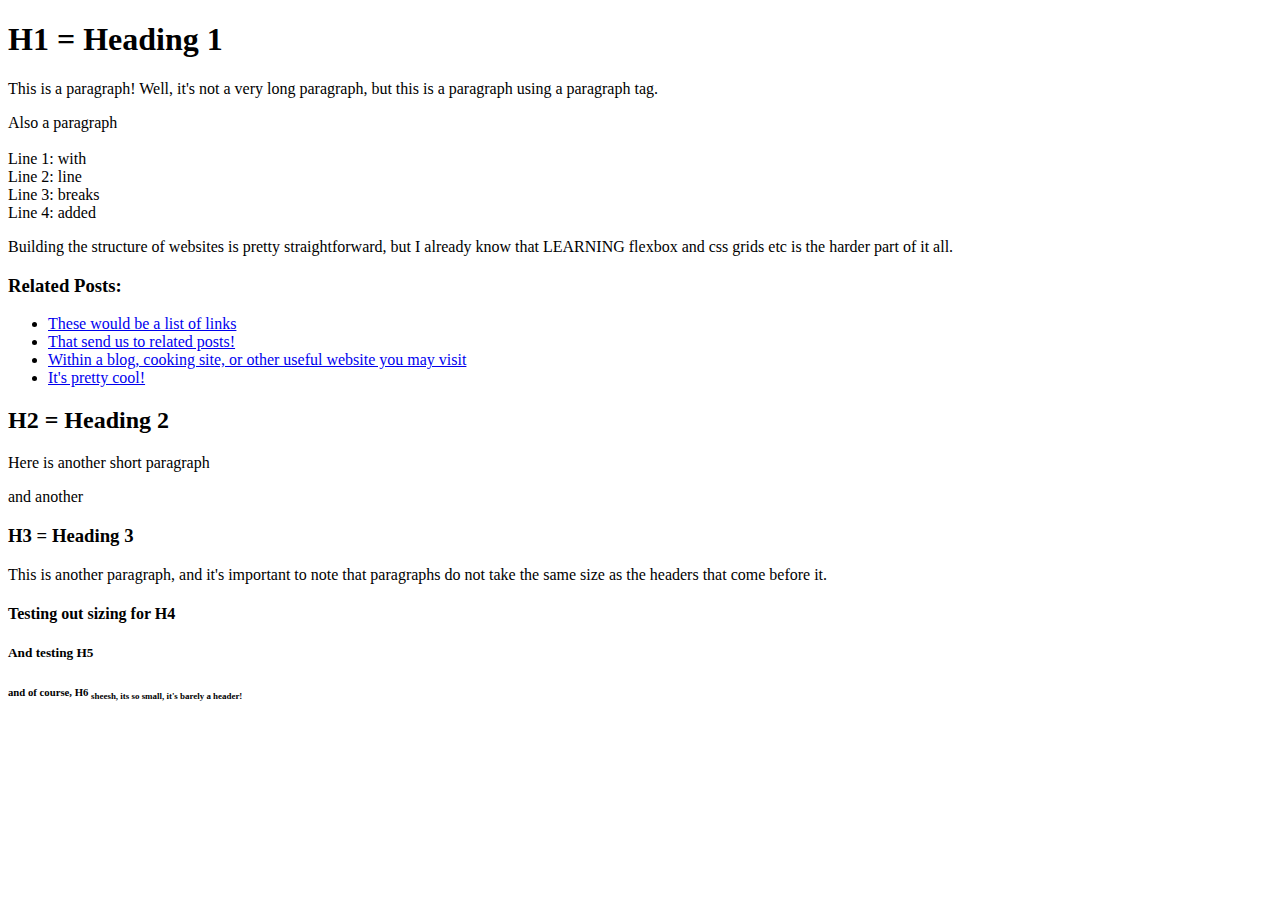
==== index.html @ f1e027ed "finished structure of site" ====
<!DOCTYPE html>
<html lang="en">
<head>
    <meta charset="UTF-8">
    <meta http-equiv="X-UA-Compatible" content="IE=edge">
    <meta name="viewport" content="width=device-width, initial-scale=1.0">
    <title>Document</title>
</head>
<body>
    <div class="container">
        <h1>H1 = Heading 1</h1>
        <div>
            <p>This is a paragraph! Well, it's not a very long paragraph, but this is a paragraph using a paragraph tag. </p>
            <p>Also a paragraph<br>
            <br>Line 1: with 
            <br>Line 2: line
            <br>Line 3: breaks
            <br>Line 4: added</p>
            <p>Building the structure of websites is pretty straightforward, but I already know that LEARNING flexbox and css grids etc is the harder part of it all.</p>
        </div>

        <h3>
            Related Posts:
        </h3>
        <ul>
            <li><a href="#">These would be a list of links</a></li>
            <li><a href="#">That send us to related posts!</a></li>
            <li><a href="#">Within a blog, cooking site, or other useful website you may visit</a></li>
            <li><a href="#">It's pretty cool!</a></li>
        </ul>

        <h2>H2 = Heading 2</h2>
        <p>Here is another short paragraph</p>
        <p> and another</p>

        <h3>
            H3 = Heading 3
        </h3>

        <p>This is another paragraph, and it's important to note that paragraphs do not take the same size as the headers that come before it.
        </p>

<h4> Testing out sizing for H4</h4>
<h5> And testing H5</h5>
<h6> and of course, H6 <sub>sheesh, its so small, it's barely a header!</sub></h6>

    </div>
</body>
</html>
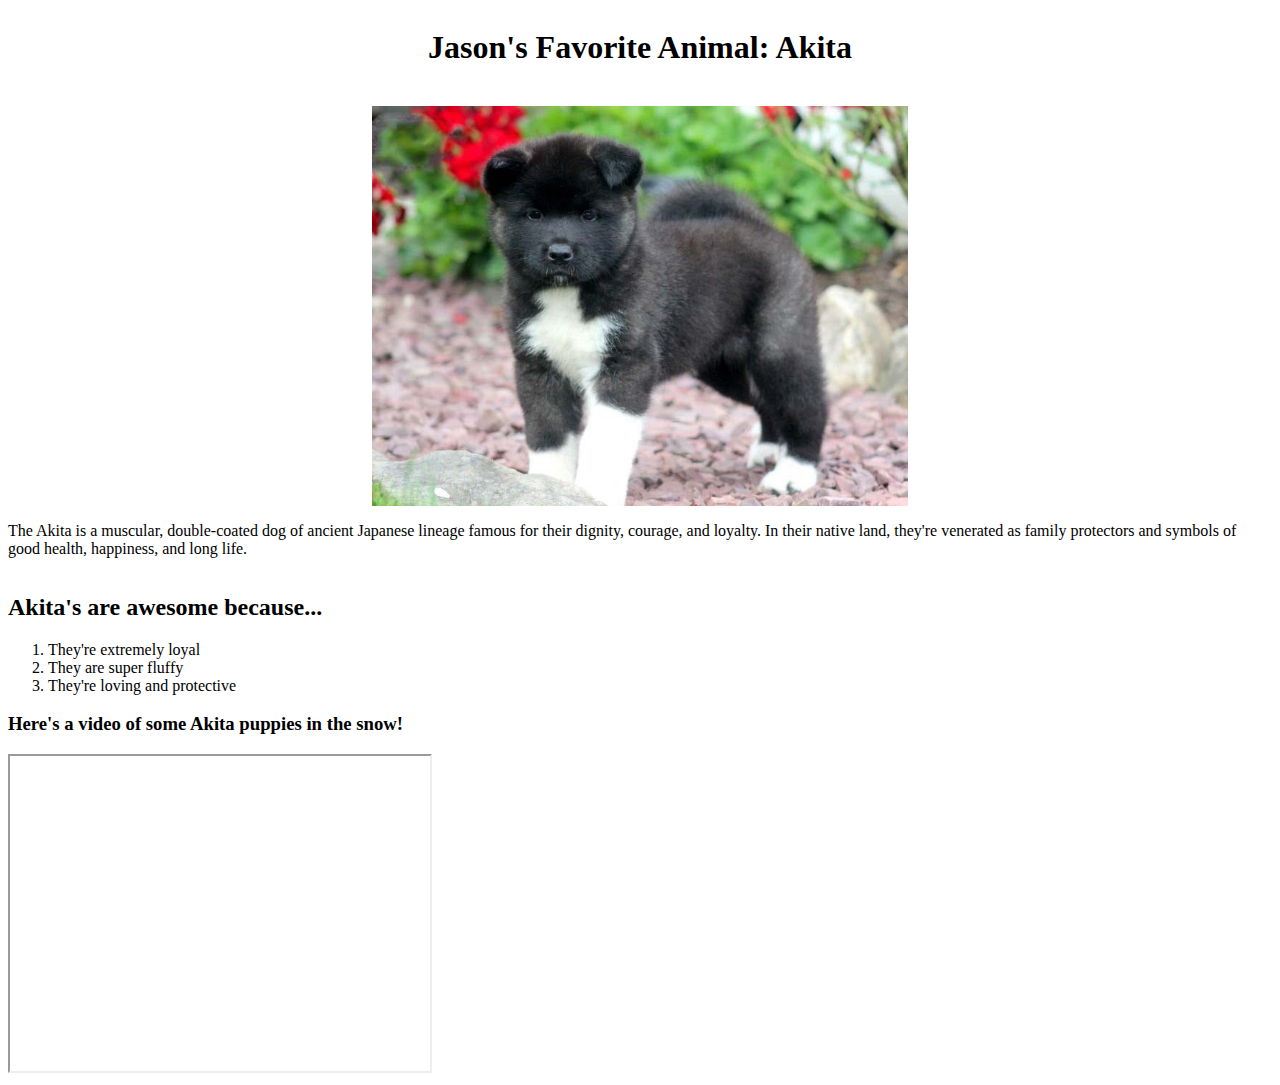
==== commit 7e77b700: "added extra pages and minor style changes to css" ====
--- a/index.html
+++ b/index.html
@@ -4,46 +4,33 @@
     <meta charset="UTF-8">
     <meta http-equiv="X-UA-Compatible" content="IE=edge">
     <meta name="viewport" content="width=device-width, initial-scale=1.0">
-    <title>Document</title>
+    <link rel="stylesheet" href="styles.css">
+    <title>Akita Inu</title>
 </head>
 <body>
     <div class="container">
-        <h1>H1 = Heading 1</h1>
-        <div>
-            <p>This is a paragraph! Well, it's not a very long paragraph, but this is a paragraph using a paragraph tag. </p>
-            <p>Also a paragraph<br>
-            <br>Line 1: with 
-            <br>Line 2: line
-            <br>Line 3: breaks
-            <br>Line 4: added</p>
-            <p>Building the structure of websites is pretty straightforward, but I already know that LEARNING flexbox and css grids etc is the harder part of it all.</p>
-        </div>
+    
+      <h1 class="header">Jason's Favorite Animal: Akita</h1>
+      <nav class="nav-bar">
+        <span> <a href="index.html">Home</a></span>
+        <span> <a href="FunFacts.html">Fun Facts</a></span>
+        <span> <a href="hachiko.html">Story of Hachiko</a></span>
+      </nav>
+      <img src="Akita-Puppy.jpg" alt="Akita Puppy" height="400px">
+      <p class="description">The Akita is a muscular, double-coated dog of ancient Japanese lineage famous for their dignity, courage, and loyalty. In their native land, they're venerated as family protectors and symbols of good health, happiness, and long life.</p>
+      </div>
+      <h2>Akita's are awesome because...</h2>
+      <ol class="Mylist">
+        <li>They're extremely loyal</li>
+        <li>They are super fluffy</li>
+        <li>They're loving and protective</li>
+      </ol>
 
-        <h3>
-            Related Posts:
-        </h3>
-        <ul>
-            <li><a href="#">These would be a list of links</a></li>
-            <li><a href="#">That send us to related posts!</a></li>
-            <li><a href="#">Within a blog, cooking site, or other useful website you may visit</a></li>
-            <li><a href="#">It's pretty cool!</a></li>
-        </ul>
-
-        <h2>H2 = Heading 2</h2>
-        <p>Here is another short paragraph</p>
-        <p> and another</p>
-
-        <h3>
-            H3 = Heading 3
-        </h3>
-
-        <p>This is another paragraph, and it's important to note that paragraphs do not take the same size as the headers that come before it.
-        </p>
-
-<h4> Testing out sizing for H4</h4>
-<h5> And testing H5</h5>
-<h6> and of course, H6 <sub>sheesh, its so small, it's barely a header!</sub></h6>
-
-    </div>
+      <h3>Here's a video of some Akita puppies in the snow!</h3>
+    
+<iframe width="420" height="315"
+src="https://www.youtube.com/watch?v=lH_VqgH436A">
+</iframe>
+  </div>
 </body>
 </html>--- a/styles.css
+++ b/styles.css
@@ -0,0 +1,55 @@
+.container {
+  display: flex;
+  flex-direction: column;
+  align-items: center;
+}
+
+header {
+  width: 100%;
+  background-color: #333;
+  color: white;
+  padding: 20px;
+}
+
+nav {
+  display: flex;
+  justify-content: space-between;
+  align-items: center;
+}
+
+.nav-bar a {
+  color: white;
+  text-decoration: none;
+  margin: 0 10px;
+}
+
+.grid-container {
+  display: grid;
+  grid-template-columns: repeat(2, 1fr);
+  grid-template-rows: auto auto;
+  grid-template-areas:
+    "image description"
+    "list video";
+  gap: 20px;
+  padding: 20px;
+}
+
+.image-container {
+  grid-area: image;
+}
+
+.description-container {
+  grid-area: description;
+}
+
+.list-container {
+  grid-area: list;
+}
+
+.video-container {
+  grid-area: video;
+}
+
+.Mylist {
+  margin-top: 0;
+}
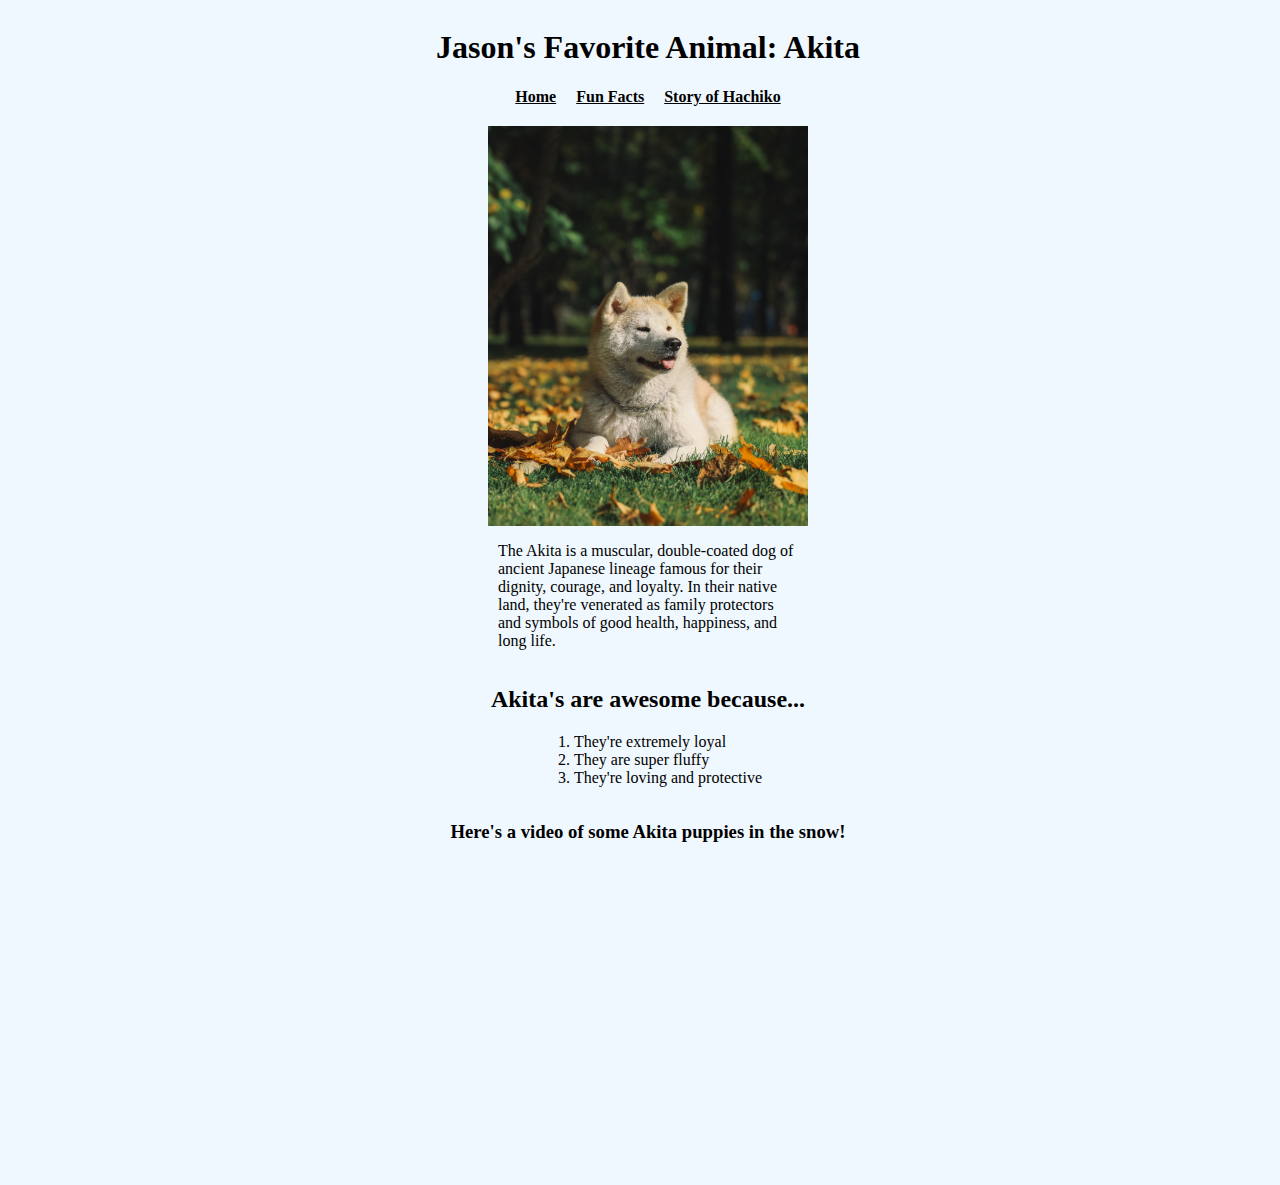
==== commit f7ba682f: "made Home and FunFacts pages have same style as Hachiko page and fixed alignment issues" ====
--- a/index.html
+++ b/index.html
@@ -16,7 +16,7 @@
         <span> <a href="FunFacts.html">Fun Facts</a></span>
         <span> <a href="hachiko.html">Story of Hachiko</a></span>
       </nav>
-      <img src="Akita-Puppy.jpg" alt="Akita Puppy" height="400px">
+      <img src="akitamainpic.jpg" alt="Akita Puppy" height="400px">
       <p class="description">The Akita is a muscular, double-coated dog of ancient Japanese lineage famous for their dignity, courage, and loyalty. In their native land, they're venerated as family protectors and symbols of good health, happiness, and long life.</p>
       </div>
       <h2>Akita's are awesome because...</h2>
@@ -28,9 +28,8 @@
 
       <h3>Here's a video of some Akita puppies in the snow!</h3>
     
-<iframe width="420" height="315"
-src="https://www.youtube.com/watch?v=lH_VqgH436A">
-</iframe>
+      <iframe width="560" height="315" src="https://www.youtube.com/embed/8fDIEq4lQW8" title="YouTube video player" frameborder="0" allow="accelerometer; autoplay; clipboard-write; encrypted-media; gyroscope; picture-in-picture; web-share" allowfullscreen></iframe>
+
   </div>
 </body>
 </html>--- a/styles.css
+++ b/styles.css
@@ -1,3 +1,17 @@
+* {
+  background-color: aliceblue;
+  color: black;
+}
+
+body {
+  background-color: aliceblue;
+  display: flex;
+  flex-direction: column;
+  align-items: center;
+  height: 100%;
+  width: 100%;
+}
+
 .container {
   display: flex;
   flex-direction: column;
@@ -7,19 +21,17 @@
 header {
   width: 100%;
   background-color: #333;
-  color: white;
   padding: 20px;
 }
 
-nav {
+.nav-bar {
   display: flex;
-  justify-content: space-between;
-  align-items: center;
+  justify-content: center;
+  margin-bottom: 20px;
+  font-weight: bold;
 }
 
-.nav-bar a {
-  color: white;
-  text-decoration: none;
+.nav-bar span {
   margin: 0 10px;
 }
 
@@ -53,3 +65,12 @@
 .Mylist {
   margin-top: 0;
 }
+
+.description {
+  width: 300px;
+}
+
+.funfactslist {
+  width: 700px;
+  margin: 50px;
+}